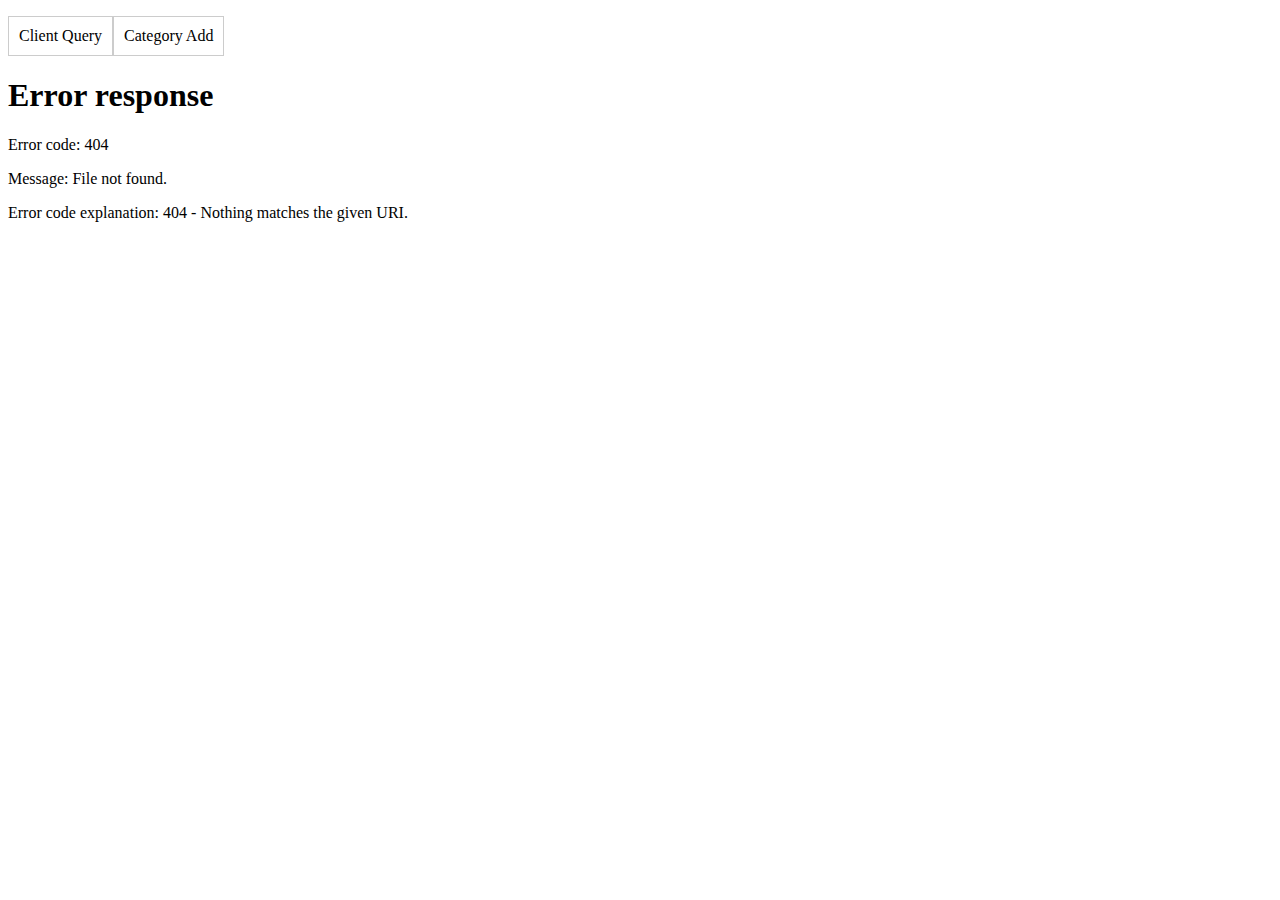
==== support-sage-fe/index.html @ 7c1a8aaf "Initial project commit" ====
<!DOCTYPE html>
<html lang="en">
<head>
    <meta charset="UTF-8">
    <meta name="viewport" content="width=device-width, initial-scale=1.0">
    <title>Tab App</title>
    <style>
        .tabs {
            display: flex;
            list-style: none;
            padding: 0;
        }

        .tab {
            cursor: pointer;
            padding: 10px;
            margin: 0;
            border: 1px solid #ccc;
        }

        .tab-content {
            display: none;
        }

        .active-tab {
            background-color: #f0f0f0;
        }
    </style>
</head>
<body>

    <ul class="tabs">
        <li class="tab" onclick="openTab('clientQuery')">Client Query</li>
        <li class="tab" onclick="openTab('AddCategory')">Category Add</li>
    </ul>

    <div id="clientQuery" class="tab-content">
        <!-- Content for Client Query will be loaded dynamically here -->
    </div>

    <div id="addCategory" class="tab-content">
        <!-- Content for Category Add will be loaded dynamically here -->
    </div>

    <script>
        function openTab(tabName) {
            // Hide all tab contents
            var tabContents = document.getElementsByClassName('tab-content');
            for (var i = 0; i < tabContents.length; i++) {
                tabContents[i].style.display = 'none';
            }

            // Deactivate all tabs
            var tabs = document.getElementsByClassName('tab');
            for (var i = 0; i < tabs.length; i++) {
                tabs[i].classList.remove('active-tab');
            }

            // Show the selected tab content
            document.getElementById(tabName).style.display = 'block';

            // Activate the selected tab
            var selectedTab = document.querySelector('.tab[data-tab="' + tabName + '"]');
            if (selectedTab) {
                selectedTab.classList.add('active-tab');
            }

            // Load content dynamically
            fetch('./' + tabName + '.html')
                .then(response => response.text())
                .then(content => {
                    document.getElementById(tabName).innerHTML = content;
                })
                .catch(error => console.error('Error fetching content:', error));
        }

        // Load default tab content
        openTab('clientQuery');
    </script>
    <script src="script.js"></script>

</body>
</html>
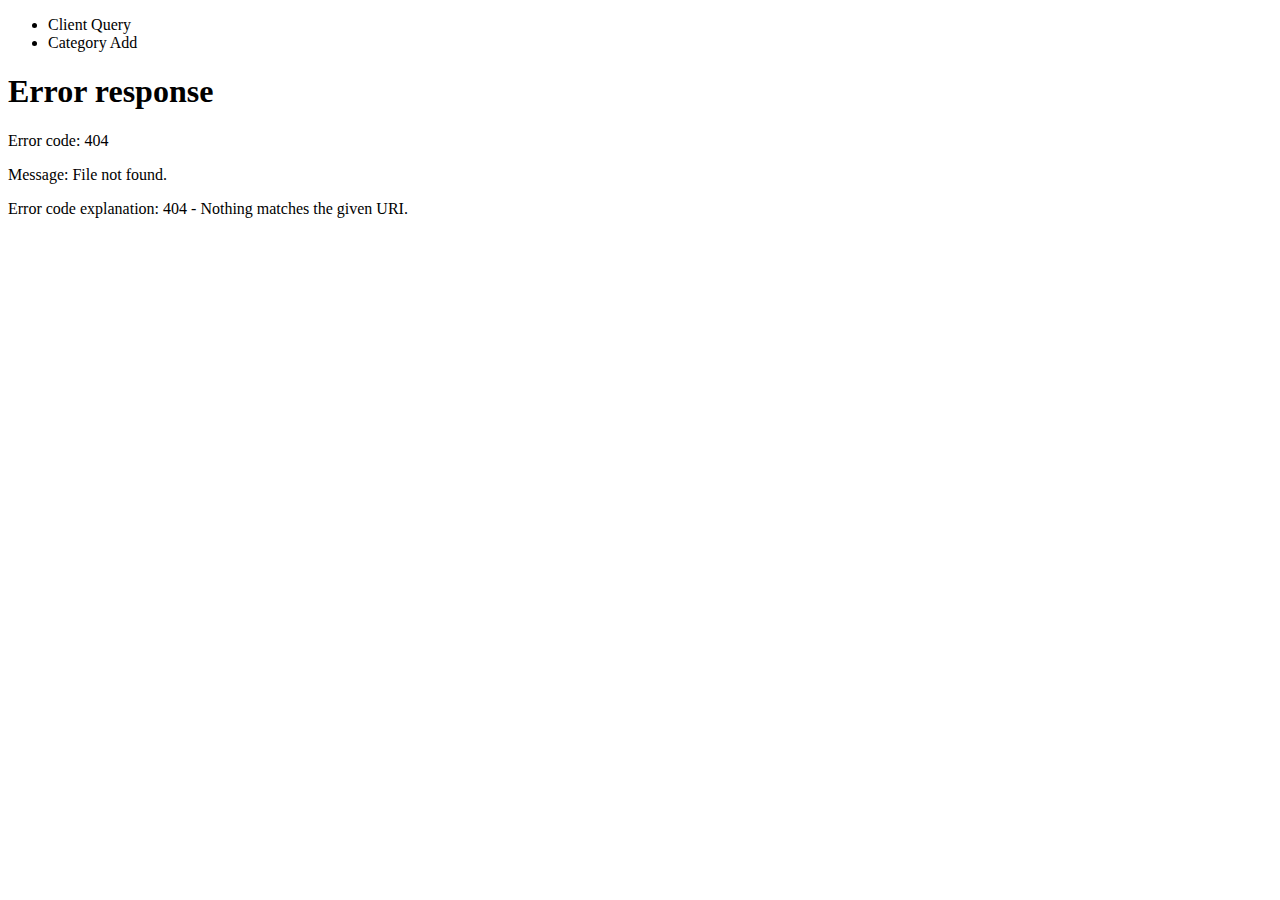
==== commit b6fd3108: "added addCategory page" ====
--- a/support-sage-fe/index.html
+++ b/support-sage-fe/index.html
@@ -1,37 +1,17 @@
 <!DOCTYPE html>
 <html lang="en">
+
 <head>
     <meta charset="UTF-8">
     <meta name="viewport" content="width=device-width, initial-scale=1.0">
-    <title>Tab App</title>
-    <style>
-        .tabs {
-            display: flex;
-            list-style: none;
-            padding: 0;
-        }
+    <title>Support Sage</title>
+</head>
 
-        .tab {
-            cursor: pointer;
-            padding: 10px;
-            margin: 0;
-            border: 1px solid #ccc;
-        }
-
-        .tab-content {
-            display: none;
-        }
-
-        .active-tab {
-            background-color: #f0f0f0;
-        }
-    </style>
-</head>
 <body>
 
     <ul class="tabs">
         <li class="tab" onclick="openTab('clientQuery')">Client Query</li>
-        <li class="tab" onclick="openTab('AddCategory')">Category Add</li>
+        <li class="tab" onclick="openTab('addCategory')">Category Add</li>
     </ul>
 
     <div id="clientQuery" class="tab-content">
@@ -44,40 +24,30 @@
 
     <script>
         function openTab(tabName) {
-            // Hide all tab contents
             var tabContents = document.getElementsByClassName('tab-content');
             for (var i = 0; i < tabContents.length; i++) {
                 tabContents[i].style.display = 'none';
             }
-
-            // Deactivate all tabs
             var tabs = document.getElementsByClassName('tab');
             for (var i = 0; i < tabs.length; i++) {
                 tabs[i].classList.remove('active-tab');
             }
-
-            // Show the selected tab content
             document.getElementById(tabName).style.display = 'block';
-
-            // Activate the selected tab
-            var selectedTab = document.querySelector('.tab[data-tab="' + tabName + '"]');
+            var selectedTab = document.querySelector('.tab.' + tabName.toLowerCase()); // Corrected here
             if (selectedTab) {
                 selectedTab.classList.add('active-tab');
             }
-
-            // Load content dynamically
-            fetch('./' + tabName + '.html')
+            fetch( tabName + '.html')
                 .then(response => response.text())
                 .then(content => {
                     document.getElementById(tabName).innerHTML = content;
                 })
                 .catch(error => console.error('Error fetching content:', error));
         }
-
-        // Load default tab content
         openTab('clientQuery');
     </script>
     <script src="script.js"></script>
 
 </body>
-</html>
+
+</html>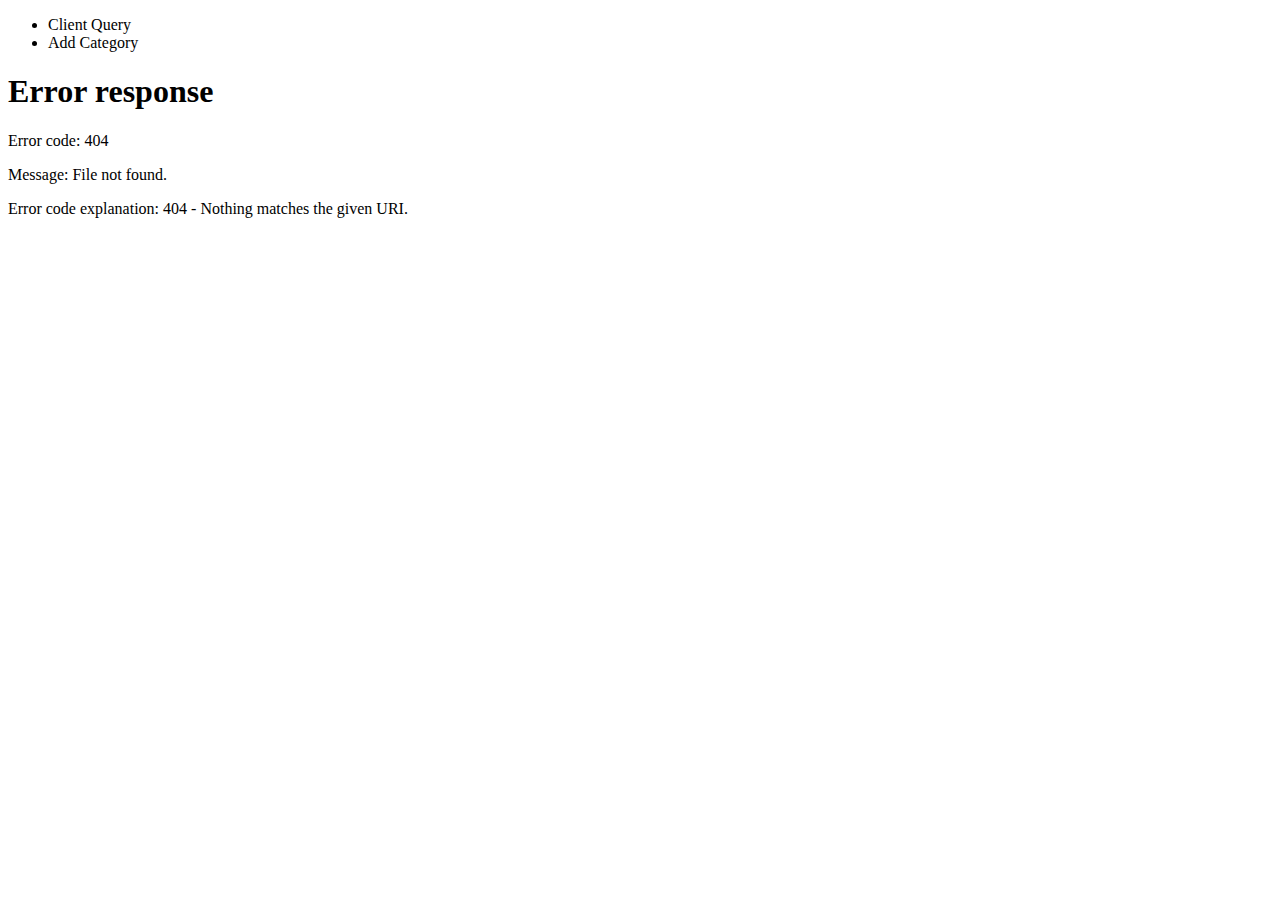
==== commit 7adf303e: "updates to FE" ====
--- a/support-sage-fe/index.html
+++ b/support-sage-fe/index.html
@@ -11,7 +11,7 @@
 
     <ul class="tabs">
         <li class="tab" onclick="openTab('clientQuery')">Client Query</li>
-        <li class="tab" onclick="openTab('addCategory')">Category Add</li>
+        <li class="tab" onclick="openTab('addCategory')">Add Category</li>
     </ul>
 
     <div id="clientQuery" class="tab-content">
